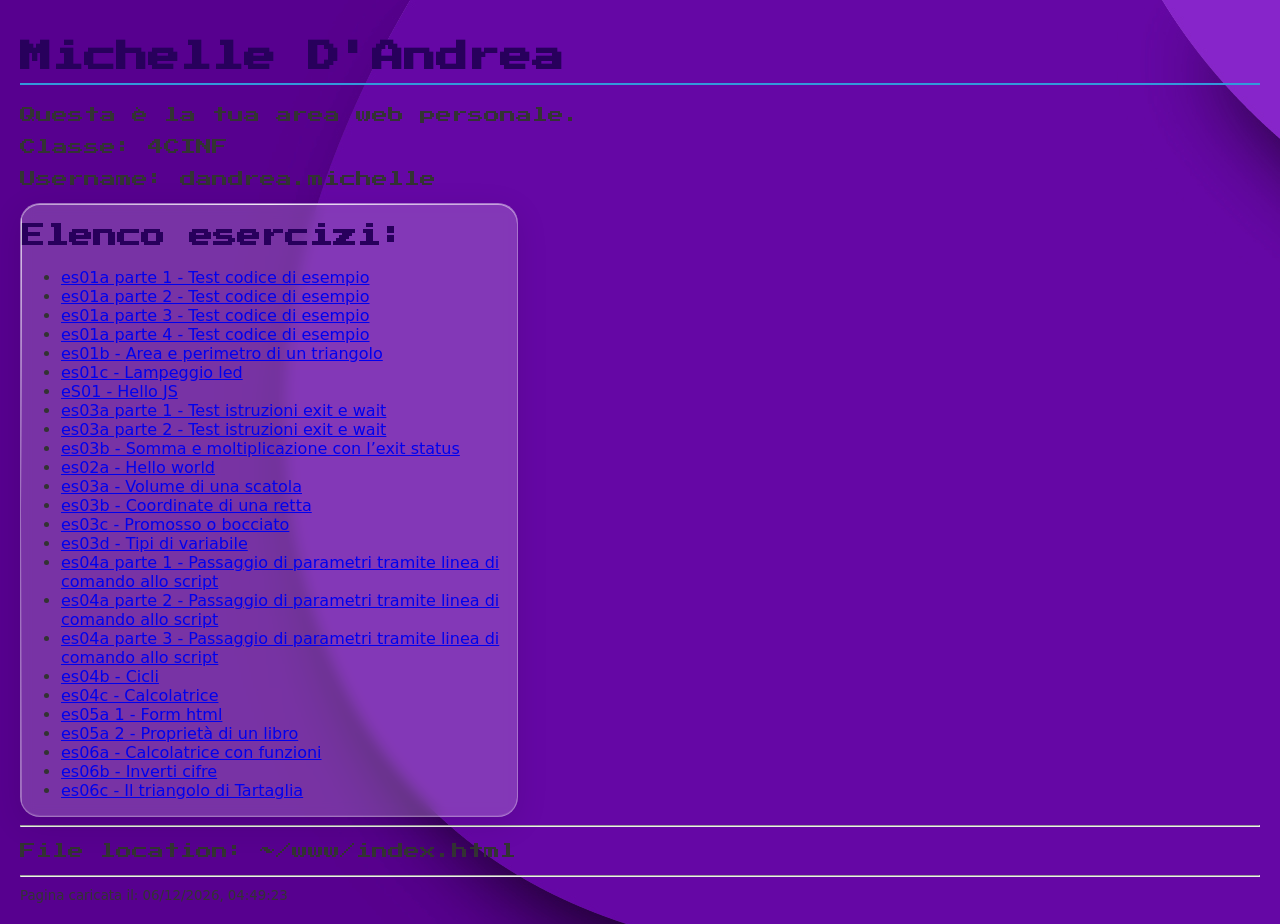
==== index.html @ 2c37d99e "Update header name to 'Michelle D'Andrea'" ====
<!DOCTYPE html>
<html lang="it">
<head>
    <meta charset="UTF-8">
    <meta name="viewport" content="width=device-width, initial-scale=1.0">
    <title>MICHELLE D'ANDREA - Classe 4CINF</title>
    <link rel="preconnect" href="https://fonts.gstatic.com" crossorigin>
    <link href="https://fonts.googleapis.com/css2?family=Press+Start+2P&display=swap" rel="stylesheet">
    <link rel="stylesheet" href="style.css">
</head>
<body>
    <h1>Michelle D'Andrea</h1>
    <p>Questa è la tua area web personale.</p>
    <p>Classe: 4CINF</p>
    <p>Username: dandrea.michelle</p>
    
    <div class="glass">
        <h2>Elenco esercizi:</h2>
        <ul>
            <li><a href="https://github.com/NekoShelly/lavori-tps/blob/main/pyfork01.c" target="_blank">es01a parte 1 - Test codice di esempio</a></li>
            <li><a href="https://github.com/NekoShelly/fork-tps/blob/main/fork03.c" target="_blank">es01a parte 2 - Test codice di esempio</a></li>
            <li><a href="https://github.com/NekoShelly/fork-tps/blob/main/fork03b.c" target="_blank">es01a parte 3 - Test codice di esempio</a></li>
            <li><a href="https://github.com/NekoShelly/fork-tps/blob/main/fork04.c" target="_blank">es01a parte 4 - Test codice di esempio</a></li>
            <li><a href="https://github.com/NekoShelly/fork-tps/blob/main/fork05.c" target="_blank">es01b - Area e perimetro di un triangolo</a></li>
            <li><a href="https://github.com/NekoShelly/fork-tps/blob/main/fork06_prof.c" target="_blank">es01c - Lampeggio led</a></li>
            <li><a href="https://github.com/NekoShelly/lavori-tps/blob/main/HelloJS.html" target="_blank">eS01 - Hello JS</a></li>
            <li><a href="https://github.com/NekoShelly/lavori-tps/blob/main/processi/fork07.c" target="_blank">es03a parte 1 - Test istruzioni exit e wait</a></li>
            <li><a href="https://github.com/NekoShelly/lavori-tps/blob/main/processi/fork08.c" target="_blank">es03a parte 2 - Test istruzioni exit e wait</a></li>
            <li><a href="https://github.com/NekoShelly/lavori-tps/blob/main/processi/fork09.c" target="_blank">es03b - Somma e moltiplicazione con l’exit status</a></li>
            <li><a href="https://github.com/NekoShelly/lavori-tps/blob/main/helloWorld.html" target="_blank">es02a - Hello world</a></li>
            <li><a href="https://github.com/NekoShelly/lavori-tps/blob/main/volume.html" target="_blank">es03a - Volume di una scatola</a></li>
            <li><a href="https://github.com/NekoShelly/lavori-tps/blob/main/coordinate.html" target="_blank">es03b - Coordinate di una retta</a></li>
            <li><a href="https://github.com/NekoShelly/lavori-tps/blob/main/esitoVoto.html" target="_blank">es03c - Promosso o bocciato</a></li>
            <li><a href="https://github.com/NekoShelly/lavori-tps/blob/main/variabile.html" target="_blank">es03d - Tipi di variabile</a></li>
            <li><a href="https://github.com/NekoShelly/lavori-tps/blob/main/parametri.js">es04a parte 1 - Passaggio di parametri tramite linea di comando allo script</a></li>
            <li><a href="https://github.com/NekoShelly/lavori-tps/blob/main/parametri2.mjs">es04a parte 2 - Passaggio di parametri tramite linea di comando allo script</a></li>
            <li><a href="https://github.com/NekoShelly/lavori-tps/blob/main/saluto.js">es04a parte 3 - Passaggio di parametri tramite linea di comando allo script</a></li>
            <li><a href="https://github.com/NekoShelly/lavori-tps/blob/main/cicli.js">es04b - Cicli</a></li>
            <li><a href="https://github.com/NekoShelly/lavori-tps/blob/main/calcolatrice.html">es04c - Calcolatrice</a></li>
            <li><a href="https://github.com/NekoShelly/lavori-tps/blob/main/form.html">es05a 1 - Form html</a></li>
            <li><a href="https://github.com/NekoShelly/lavori-tps/blob/main/fork07.js">es05a 2 - Proprietà di un libro</a></li>

            
            <li><a href="https://github.com/NekoShelly/lavori-tps/blob/main/calcolatrice2.html">es06a - Calcolatrice con funzioni</a></li>
            <li><a href="https://github.com/NekoShelly/lavori-tps/blob/main/fork08.js">es06b - Inverti cifre</a></li>
            <li><a href="https://github.com/NekoShelly/lavori-tps/blob/main/triangolo.html">es06c - Il triangolo di Tartaglia</a></li>

        </ul>
    </div>
    
    <hr>
    <p>File location: ~/www/index.html</p>
    
    <script src="script.js"></script>
</body>
</html>
---- style.css ----
body {
    font-family: system-ui;
    font-weight: 400;
    font-style: normal;
    background: url("purple_bg.jpg");
    color: #333;
    margin: 0;
    padding: 20px;
}

h1 {
    font-family: "Press Start 2P", system-ui;
    color: #28005c;
    border-bottom: 2px solid #3498db;
    padding-bottom: 10px;
}

.glass {
  width: 40%;
  height: 60%;
  background: rgba(255, 255, 255, 0.2);
  backdrop-filter: blur(7px);
  -webkit-backdrop-filter: blur(7px);
  border-radius: 20px;
  border: 1px solid rgba(255, 255, 255, 0.3);
  box-shadow: 
    0 8px 32px rgba(0, 0, 0, 0.1),
    inset 0 1px 0 rgba(255, 255, 255, 0.5),
    inset 0 -1px 0 rgba(255, 255, 255, 0.1),
    inset 0 0 0px 0px rgba(255, 255, 255, 0);
  position: relative;
  overflow: hidden;
}

.glass::before {
  content: '';
  position: absolute;
  top: 0;
  left: 0;
  right: 0;
  height: 1px;
  background: linear-gradient(
    90deg,
    transparent,
    rgba(255, 255, 255, 0.8),
    transparent
  );
}

.glass::after {
  content: '';
  position: absolute;
  top: 0;
  left: 0;
  width: 1px;
  height: 100%;
  background: linear-gradient(
    180deg,
    rgba(255, 255, 255, 0.8),
    transparent,
    rgba(255, 255, 255, 0.3)
  );
}

h2 {
    color: #28005c;
    font-family: "Press Start 2P", system-ui;
}

p {
    font-family: "Press Start 2P", system-ui;
}
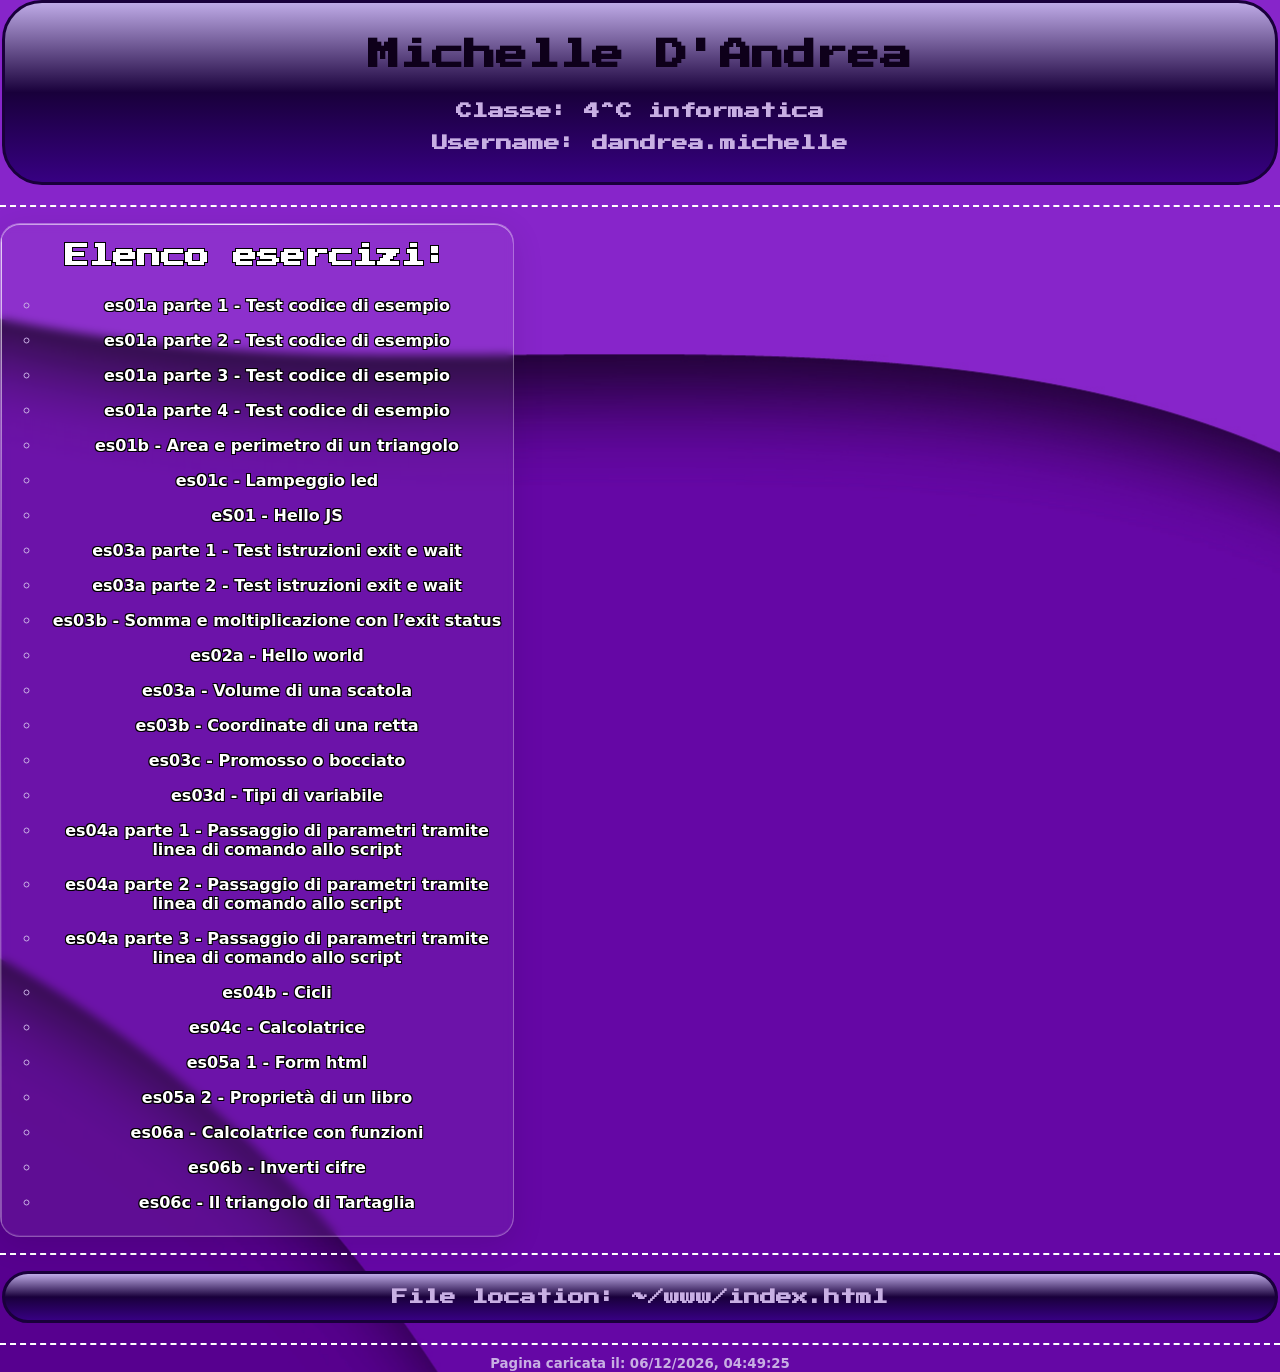
==== commit b5cb0c5f: "Update index.html structure and content" ====
--- a/index.html
+++ b/index.html
@@ -6,14 +6,18 @@
     <title>MICHELLE D'ANDREA - Classe 4CINF</title>
     <link rel="preconnect" href="https://fonts.gstatic.com" crossorigin>
     <link href="https://fonts.googleapis.com/css2?family=Press+Start+2P&display=swap" rel="stylesheet">
+    <link rel="icon" type="image/x-icon" href="purple_icon.jpg">
     <link rel="stylesheet" href="style.css">
 </head>
 <body>
-    <h1>Michelle D'Andrea</h1>
-    <p>Questa è la tua area web personale.</p>
-    <p>Classe: 4CINF</p>
-    <p>Username: dandrea.michelle</p>
-    
+    <div class="sopra">
+        <h1>Michelle D'Andrea</h1>
+        <p>Classe: 4^C informatica</p>
+        <p>Username: dandrea.michelle</p>
+    </div>
+    <p></p>
+    <hr>
+    <p></p>
     <div class="glass">
         <h2>Elenco esercizi:</h2>
         <ul>
@@ -47,9 +51,10 @@
 
         </ul>
     </div>
-    
+    <p></p>
     <hr>
-    <p>File location: ~/www/index.html</p>
+    <p></p>
+    <p class="sotto">File location: ~/www/index.html</p>
     
     <script src="script.js"></script>
 </body>
--- a/style.css
+++ b/style.css
@@ -1,26 +1,95 @@
 body {
     font-family: system-ui;
-    font-weight: 400;
     font-style: normal;
     background: url("purple_bg.jpg");
-    color: #333;
+    background-position: center;
+    color: #c8afe3;
     margin: 0;
-    padding: 20px;
+    text-align: center;
+    overflow-x: hidden;
+    font-weight: 600;
+}
+
+/* unvisited link */
+a:link {
+    color: white;
+}
+
+/* visited link */
+a:visited {
+    color: white;
+}
+
+/* mouse over link */
+a:hover {
+    color: #e9e0ff;
+}
+
+/* selected link */
+a:active {
+    color: black;
+}
+
+hr {
+    border: none;
+    border-top: 2px dashed white;
+}
+
+ul {
+    list-style-type: circle;
 }
 
 h1 {
     font-family: "Press Start 2P", system-ui;
-    color: #28005c;
-    border-bottom: 2px solid #3498db;
     padding-bottom: 10px;
+    color: #0e001a;
+}
+
+h2 {
+    font-family: "Press Start 2P", system-ui;
+    color: white;
+    text-shadow: -1px -1px 0 #000, 1px -1px 0 #000, -1px 1px 0 #000, 1px 1px 0 #000;
+}
+
+p {
+    font-family: "Press Start 2P", system-ui;
+}
+
+li a {
+    display: block;
+    padding: 0.5em 0.5em;
+    text-decoration: none;
+    transition: 250ms;
+    list-style-type: circle;
+    text-shadow: -1px -1px 0 #000, 1px -1px 0 #000, -1px 1px 0 #000, 1px 1px 0 #000;
+}
+
+li a:hover {
+    background-color: #0e001a;
+    transform: scale(1.02);
+}
+
+.sopra, .sotto {
+    place-self: center;
+    width: calc(100% - 40px);
+    margin: 0 auto 20px auto;
+    height: 10%;
+    border-radius: 40px;
+    background: #0e001a;
+    padding: 15px;
+    background-image: linear-gradient(#beaae6, #19003b, #370082);
+    border: solid;
+    border-color: #19003b;
+
 }
 
 .glass {
+  place-self: center;
   width: 40%;
   height: 60%;
-  background: rgba(255, 255, 255, 0.2);
-  backdrop-filter: blur(7px);
-  -webkit-backdrop-filter: blur(7px);
+  background: rgba(255, 255, 255, 0.05);
+  backdrop-filter: blur(5px);
+  -webkit-backdrop-filter: blur(5px);
   border-radius: 20px;
   border: 1px solid rgba(255, 255, 255, 0.3);
   box-shadow: 
@@ -61,12 +130,3 @@
     rgba(255, 255, 255, 0.3)
   );
 }
-
-h2 {
-    color: #28005c;
-    font-family: "Press Start 2P", system-ui;
-}
-
-p {
-    font-family: "Press Start 2P", system-ui;
-}
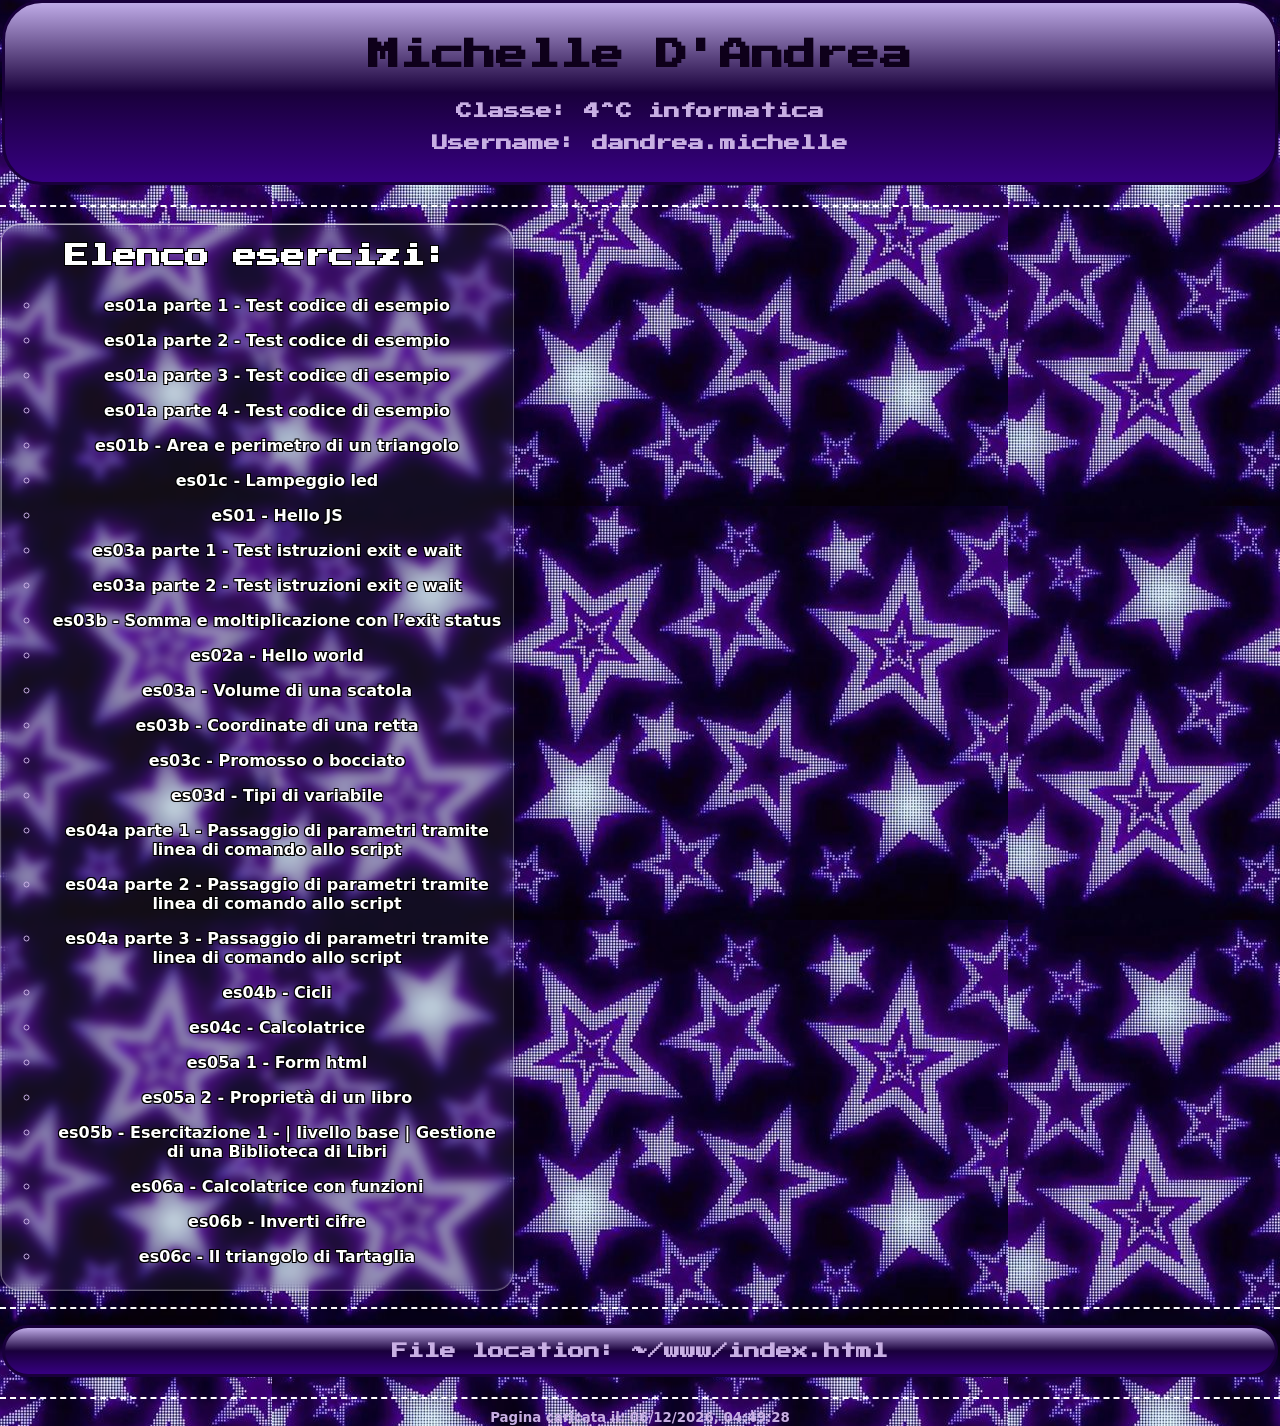
==== commit 6bec5f30: "Add link to biblioteca.js exercise" ====
--- a/index.html
+++ b/index.html
@@ -43,7 +43,7 @@
             <li><a href="https://github.com/NekoShelly/lavori-tps/blob/main/calcolatrice.html">es04c - Calcolatrice</a></li>
             <li><a href="https://github.com/NekoShelly/lavori-tps/blob/main/form.html">es05a 1 - Form html</a></li>
             <li><a href="https://github.com/NekoShelly/lavori-tps/blob/main/fork07.js">es05a 2 - Proprietà di un libro</a></li>
-
+            <li><a href="https://github.com/NekoShelly/lavori-tps/blob/main/biblioteca.js">es05b - Esercitazione 1 - | livello base | Gestione di una Biblioteca di Libri</a></li>
             
             <li><a href="https://github.com/NekoShelly/lavori-tps/blob/main/calcolatrice2.html">es06a - Calcolatrice con funzioni</a></li>
             <li><a href="https://github.com/NekoShelly/lavori-tps/blob/main/fork08.js">es06b - Inverti cifre</a></li>
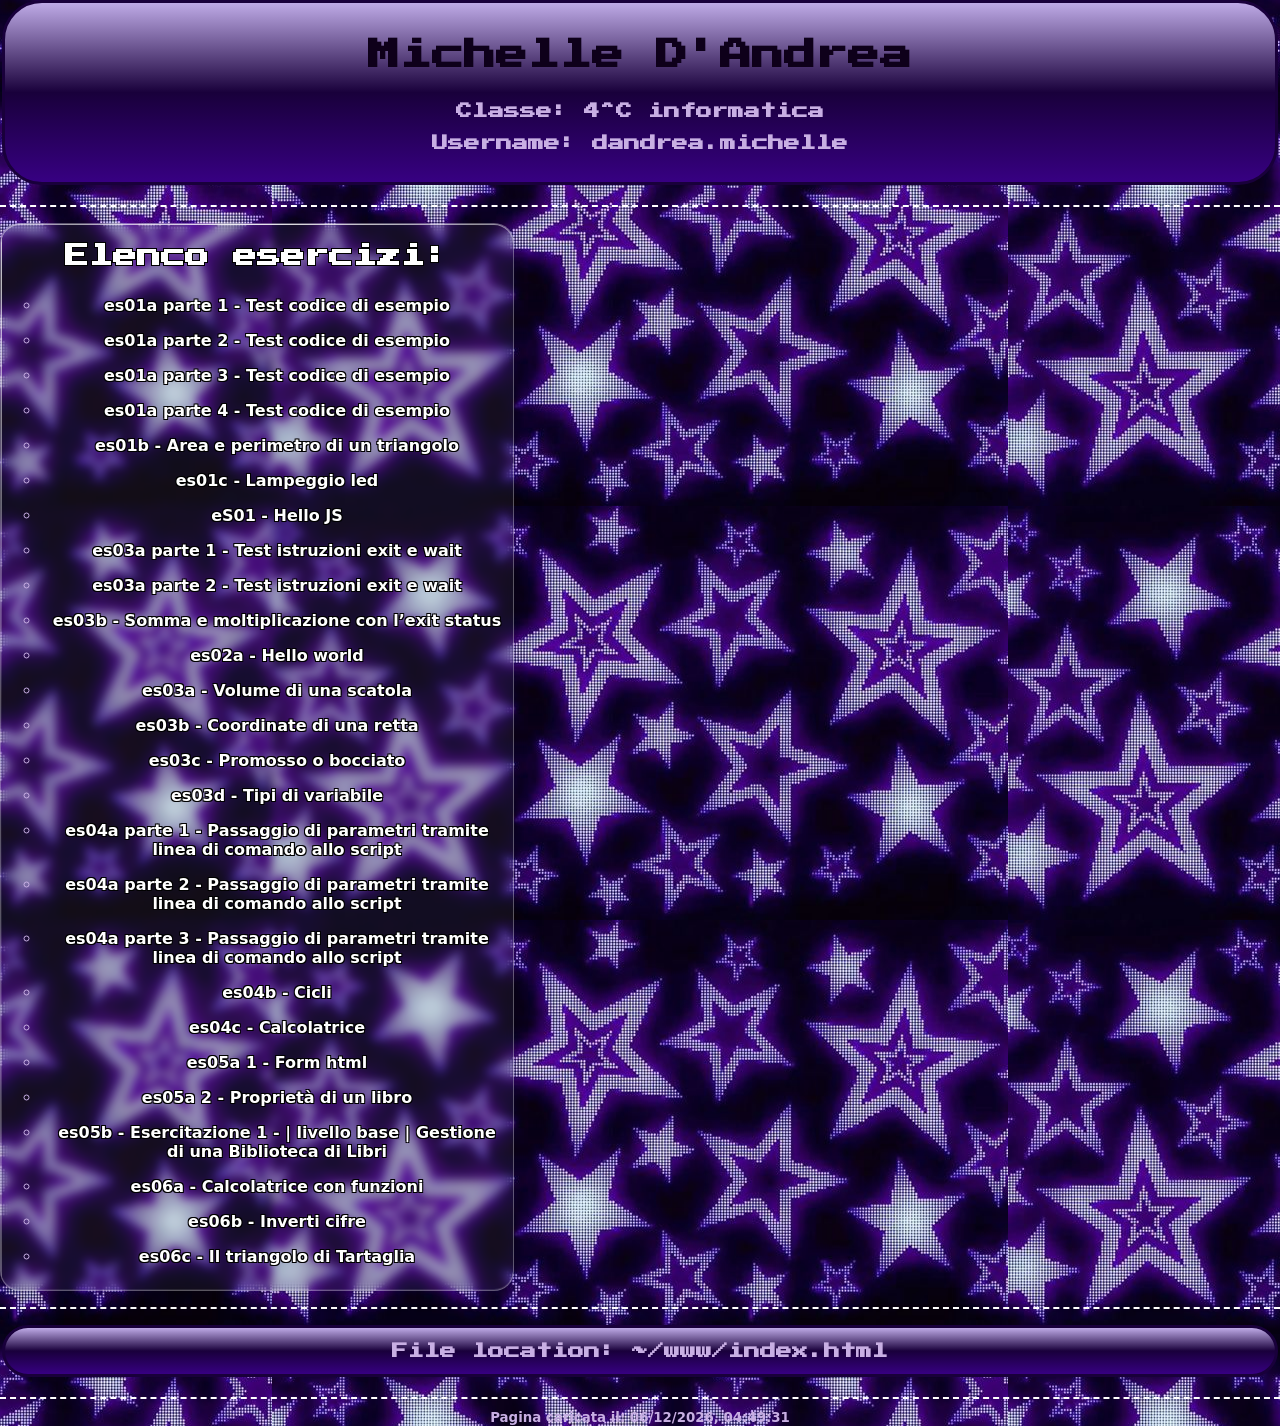
==== commit adc8cc01: "Update exercise links in index.html" ====
--- a/index.html
+++ b/index.html
@@ -21,33 +21,32 @@
     <div class="glass">
         <h2>Elenco esercizi:</h2>
         <ul>
-            <li><a href="https://github.com/NekoShelly/lavori-tps/blob/main/pyfork01.c" target="_blank">es01a parte 1 - Test codice di esempio</a></li>
-            <li><a href="https://github.com/NekoShelly/fork-tps/blob/main/fork03.c" target="_blank">es01a parte 2 - Test codice di esempio</a></li>
-            <li><a href="https://github.com/NekoShelly/fork-tps/blob/main/fork03b.c" target="_blank">es01a parte 3 - Test codice di esempio</a></li>
-            <li><a href="https://github.com/NekoShelly/fork-tps/blob/main/fork04.c" target="_blank">es01a parte 4 - Test codice di esempio</a></li>
-            <li><a href="https://github.com/NekoShelly/fork-tps/blob/main/fork05.c" target="_blank">es01b - Area e perimetro di un triangolo</a></li>
-            <li><a href="https://github.com/NekoShelly/fork-tps/blob/main/fork06_prof.c" target="_blank">es01c - Lampeggio led</a></li>
-            <li><a href="https://github.com/NekoShelly/lavori-tps/blob/main/HelloJS.html" target="_blank">eS01 - Hello JS</a></li>
-            <li><a href="https://github.com/NekoShelly/lavori-tps/blob/main/processi/fork07.c" target="_blank">es03a parte 1 - Test istruzioni exit e wait</a></li>
-            <li><a href="https://github.com/NekoShelly/lavori-tps/blob/main/processi/fork08.c" target="_blank">es03a parte 2 - Test istruzioni exit e wait</a></li>
-            <li><a href="https://github.com/NekoShelly/lavori-tps/blob/main/processi/fork09.c" target="_blank">es03b - Somma e moltiplicazione con l’exit status</a></li>
-            <li><a href="https://github.com/NekoShelly/lavori-tps/blob/main/helloWorld.html" target="_blank">es02a - Hello world</a></li>
-            <li><a href="https://github.com/NekoShelly/lavori-tps/blob/main/volume.html" target="_blank">es03a - Volume di una scatola</a></li>
-            <li><a href="https://github.com/NekoShelly/lavori-tps/blob/main/coordinate.html" target="_blank">es03b - Coordinate di una retta</a></li>
-            <li><a href="https://github.com/NekoShelly/lavori-tps/blob/main/esitoVoto.html" target="_blank">es03c - Promosso o bocciato</a></li>
-            <li><a href="https://github.com/NekoShelly/lavori-tps/blob/main/variabile.html" target="_blank">es03d - Tipi di variabile</a></li>
-            <li><a href="https://github.com/NekoShelly/lavori-tps/blob/main/parametri.js">es04a parte 1 - Passaggio di parametri tramite linea di comando allo script</a></li>
-            <li><a href="https://github.com/NekoShelly/lavori-tps/blob/main/parametri2.mjs">es04a parte 2 - Passaggio di parametri tramite linea di comando allo script</a></li>
-            <li><a href="https://github.com/NekoShelly/lavori-tps/blob/main/saluto.js">es04a parte 3 - Passaggio di parametri tramite linea di comando allo script</a></li>
-            <li><a href="https://github.com/NekoShelly/lavori-tps/blob/main/cicli.js">es04b - Cicli</a></li>
-            <li><a href="https://github.com/NekoShelly/lavori-tps/blob/main/calcolatrice.html">es04c - Calcolatrice</a></li>
-            <li><a href="https://github.com/NekoShelly/lavori-tps/blob/main/form.html">es05a 1 - Form html</a></li>
-            <li><a href="https://github.com/NekoShelly/lavori-tps/blob/main/fork07.js">es05a 2 - Proprietà di un libro</a></li>
-            <li><a href="https://github.com/NekoShelly/lavori-tps/blob/main/biblioteca.js">es05b - Esercitazione 1 - | livello base | Gestione di una Biblioteca di Libri</a></li>
-            
-            <li><a href="https://github.com/NekoShelly/lavori-tps/blob/main/calcolatrice2.html">es06a - Calcolatrice con funzioni</a></li>
-            <li><a href="https://github.com/NekoShelly/lavori-tps/blob/main/fork08.js">es06b - Inverti cifre</a></li>
-            <li><a href="https://github.com/NekoShelly/lavori-tps/blob/main/triangolo.html">es06c - Il triangolo di Tartaglia</a></li>
+            <li><a href="https://github.com/NekoShelly/fork-tps/blob/main/ES02/fork01.c" target="_blank">es01a parte 1 - Test codice di esempio</a></li>
+            <li><a href="https://github.com/NekoShelly/fork-tps/blob/main/ES02/fork03.c" target="_blank">es01a parte 2 - Test codice di esempio</a></li>
+            <li><a href="https://github.com/NekoShelly/fork-tps/blob/main/ES02/fork03b.c" target="_blank">es01a parte 3 - Test codice di esempio</a></li>
+            <li><a href="https://github.com/NekoShelly/fork-tps/blob/main/ES02/fork04.c" target="_blank">es01a parte 4 - Test codice di esempio</a></li>
+            <li><a href="https://github.com/NekoShelly/fork-tps/blob/main/ES02/fork05.c" target="_blank">es01b - Area e perimetro di un triangolo</a></li>
+            <li><a href="https://github.com/NekoShelly/fork-tps/blob/main/ES02/fork06_prof.c" target="_blank">es01c - Lampeggio led</a></li>
+            <li><a href="https://w4s.filippobilardo.it/~dandrea.michelle/ES01/HelloJS.html" target="_blank">eS01 - Hello JS</a></li>
+            <li><a href="https://github.com/NekoShelly/fork-tps/blob/main/ES03/fork07.c" target="_blank">es03a parte 1 - Test istruzioni exit e wait</a></li>
+            <li><a href="https://github.com/NekoShelly/fork-tps/blob/main/ES03/fork08.c" target="_blank">es03a parte 2 - Test istruzioni exit e wait</a></li>
+            <li><a href="https://github.com/NekoShelly/fork-tps/blob/main/ES03/fork09.c" target="_blank">es03b - Somma e moltiplicazione con l’exit status</a></li>
+            <li><a href="https://w4s.filippobilardo.it/~dandrea.michelle/ES02/helloWorld.html" target="_blank">es02a - Hello world</a></li>
+            <li><a href="https://w4s.filippobilardo.it/~dandrea.michelle/ES03/volume.html" target="_blank">es03a - Volume di una scatola</a></li>
+            <li><a href="https://w4s.filippobilardo.it/~dandrea.michelle/ES03/coordinate.html" target="_blank">es03b - Coordinate di una retta</a></li>
+            <li><a href="https://w4s.filippobilardo.it/~dandrea.michelle/ES03/esitoVoto.html" target="_blank">es03c - Promosso o bocciato</a></li>
+            <li><a href="https://w4s.filippobilardo.it/~dandrea.michelle/ES03/variabile.html" target="_blank">es03d - Tipi di variabile</a></li>
+            <li><a href="https://github.com/NekoShelly/web/blob/main/ES04/parametri.js">es04a parte 1 - Passaggio di parametri tramite linea di comando allo script</a></li>
+            <li><a href="https://github.com/NekoShelly/web/blob/main/ES04/parametri2.mjs">es04a parte 2 - Passaggio di parametri tramite linea di comando allo script</a></li>
+            <li><a href="https://github.com/NekoShelly/web/blob/main/ES04/saluto.js">es04a parte 3 - Passaggio di parametri tramite linea di comando allo script</a></li>
+            <li><a href="https://github.com/NekoShelly/web/blob/main/ES04/cicli.js">es04b - Cicli</a></li>
+            <li><a href="https://w4s.filippobilardo.it/~dandrea.michelle/ES04/calcolatrice.html">es04c - Calcolatrice</a></li>
+            <li><a href="https://w4s.filippobilardo.it/~dandrea.michelle/ES05/form.html">es05a 1 - Form html</a></li>
+            <li><a href="https://github.com/NekoShelly/web/blob/main/ES05/proprietaLibro.js">es05a 2 - Proprietà di un libro</a></li>
+            <li><a href="https://github.com/NekoShelly/web/blob/main/ES05/biblioteca.js">es05b - Esercitazione 1 - | livello base | Gestione di una Biblioteca di Libri</a></li>
+            <li><a href="https://w4s.filippobilardo.it/~dandrea.michelle/ES06/calcolatrice2.html">es06a - Calcolatrice con funzioni</a></li>
+            <li><a href="https://github.com/NekoShelly/web/blob/main/ES06/inverti-cifre.js">es06b - Inverti cifre</a></li>
+            <li><a href="https://w4s.filippobilardo.it/~dandrea.michelle/ES06/triangolo.html">es06c - Il triangolo di Tartaglia</a></li>
 
         </ul>
     </div>
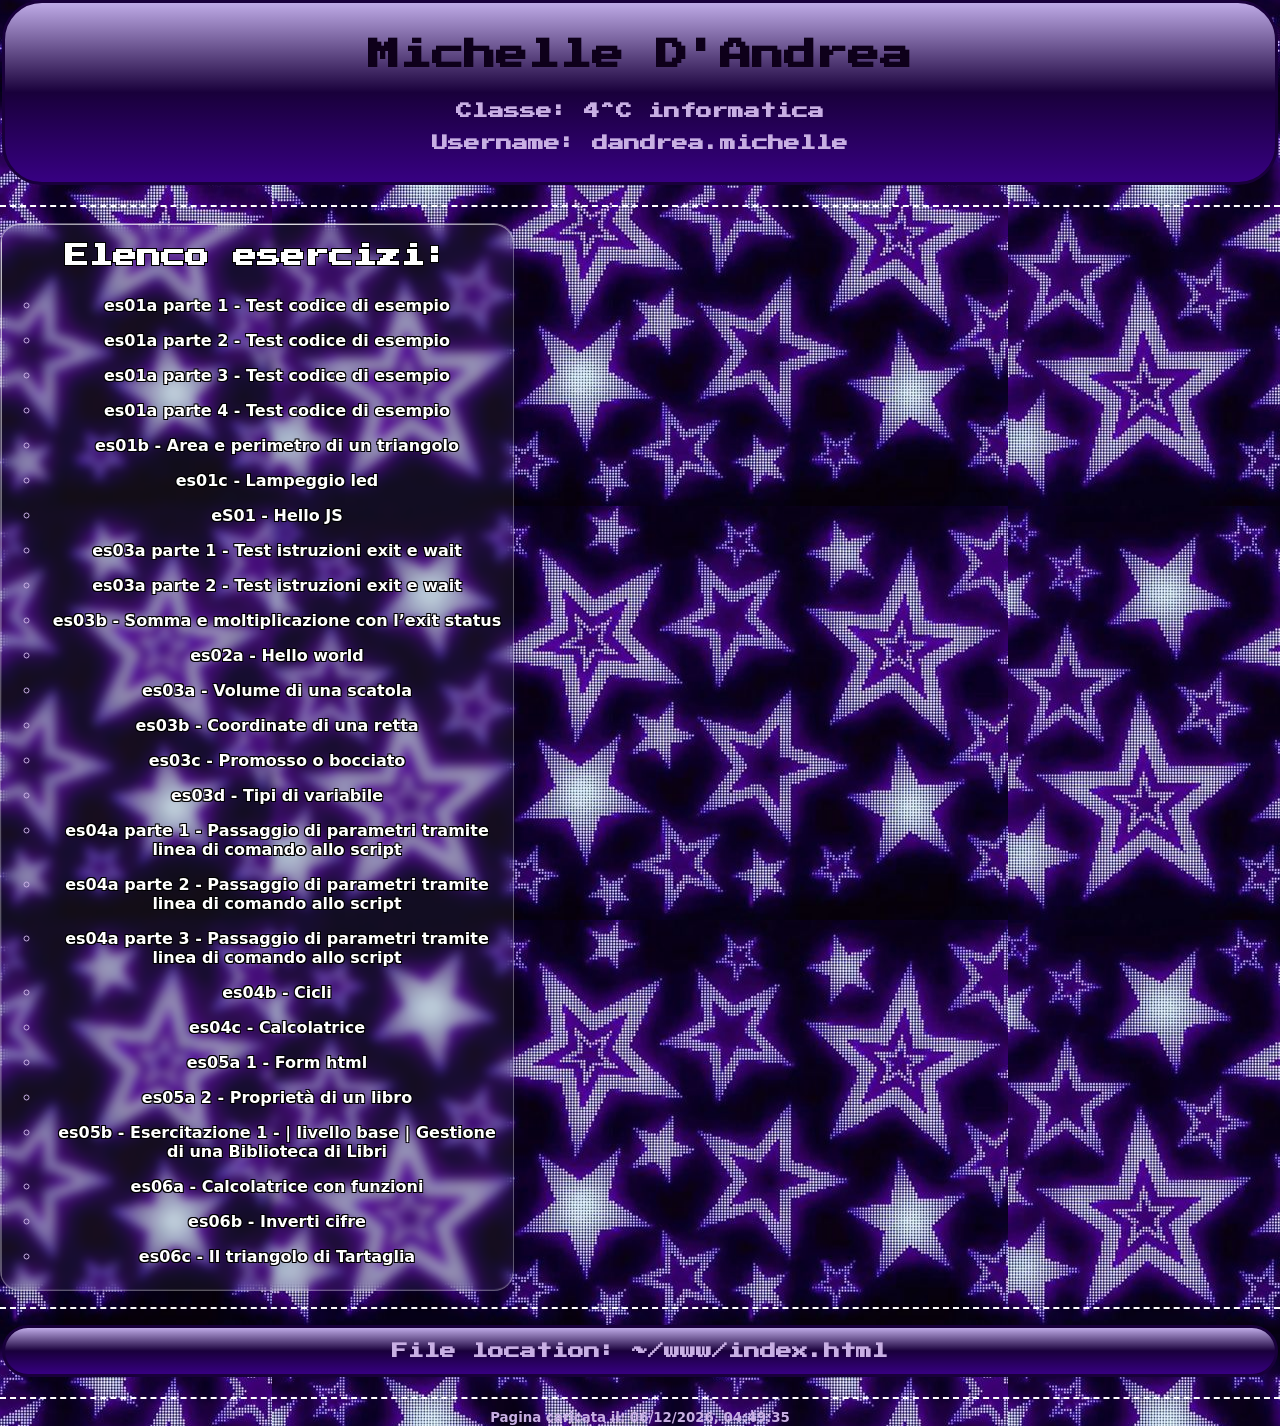
==== commit ceb71ebe: "Fix link case for Calcolatrice2.html" ====
--- a/index.html
+++ b/index.html
@@ -44,7 +44,7 @@
             <li><a href="https://w4s.filippobilardo.it/~dandrea.michelle/ES05/form.html">es05a 1 - Form html</a></li>
             <li><a href="https://github.com/NekoShelly/web/blob/main/ES05/proprietaLibro.js">es05a 2 - Proprietà di un libro</a></li>
             <li><a href="https://github.com/NekoShelly/web/blob/main/ES05/biblioteca.js">es05b - Esercitazione 1 - | livello base | Gestione di una Biblioteca di Libri</a></li>
-            <li><a href="https://w4s.filippobilardo.it/~dandrea.michelle/ES06/calcolatrice2.html">es06a - Calcolatrice con funzioni</a></li>
+            <li><a href="https://w4s.filippobilardo.it/~dandrea.michelle/ES06/Calcolatrice2.html">es06a - Calcolatrice con funzioni</a></li>
             <li><a href="https://github.com/NekoShelly/web/blob/main/ES06/inverti-cifre.js">es06b - Inverti cifre</a></li>
             <li><a href="https://w4s.filippobilardo.it/~dandrea.michelle/ES06/triangolo.html">es06c - Il triangolo di Tartaglia</a></li>
 
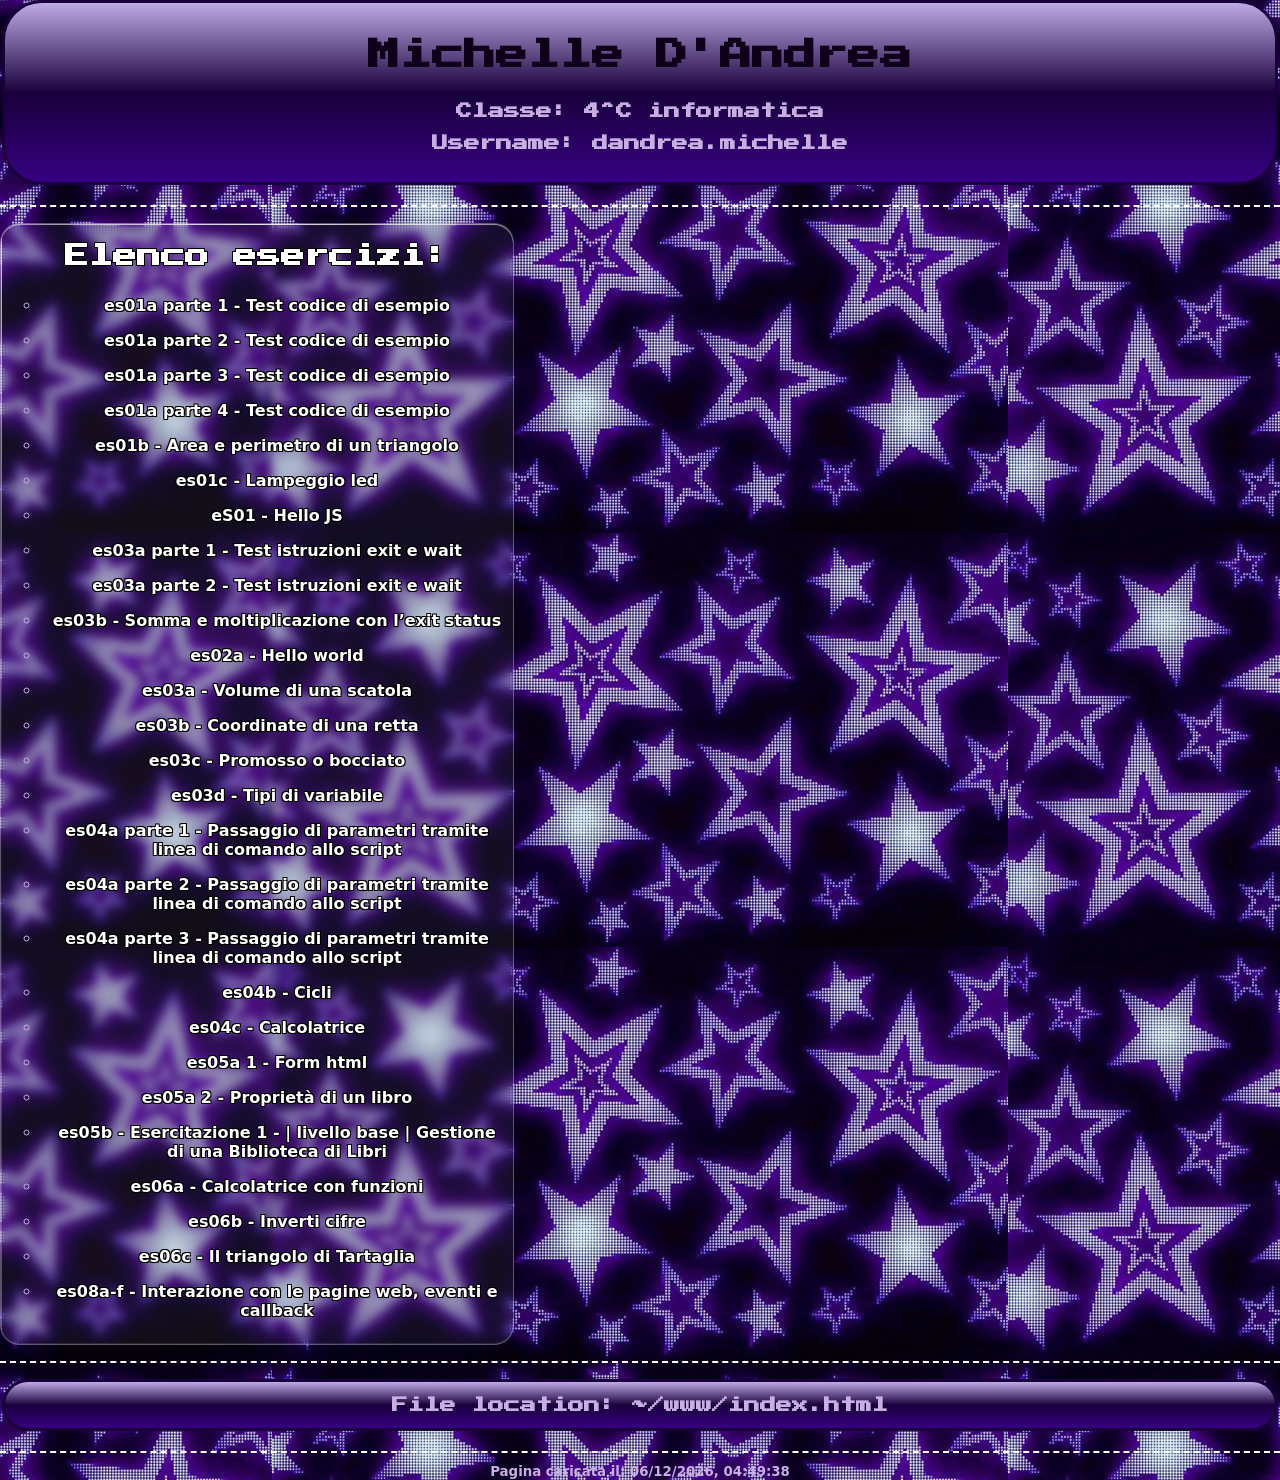
==== commit a3d8d46a: "Add link for es08a-f on web interaction and events" ====
--- a/index.html
+++ b/index.html
@@ -48,6 +48,7 @@
             <li><a href="https://github.com/NekoShelly/web/blob/main/ES06/inverti-cifre.js">es06b - Inverti cifre</a></li>
             <li><a href="https://w4s.filippobilardo.it/~dandrea.michelle/ES06/triangolo.html">es06c - Il triangolo di Tartaglia</a></li>
 
+            <li><a href="https://w4s.filippobilardo.it/~dandrea.michelle/ES08/eventi.html">es08a-f - Interazione con le pagine web, eventi e callback</a></li>
         </ul>
     </div>
     <p></p>
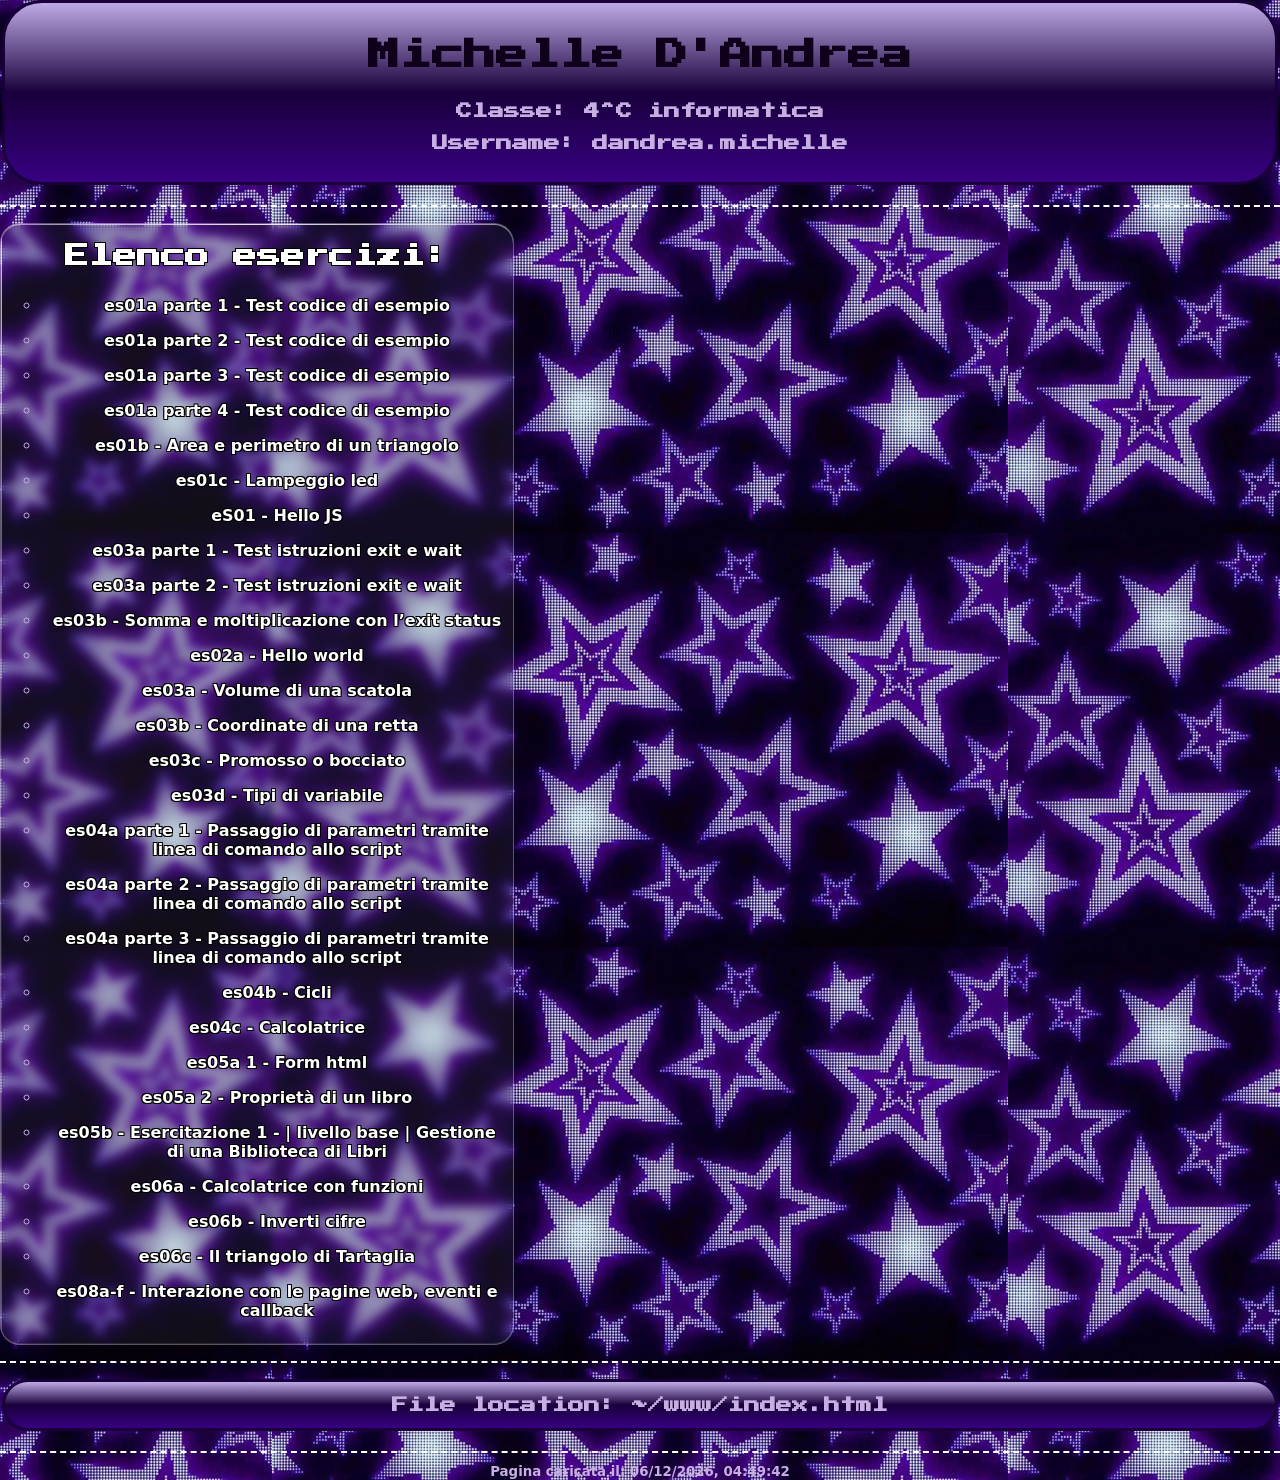
==== commit 651ac059: "Update links in index.html to new URLs" ====
--- a/index.html
+++ b/index.html
@@ -36,17 +36,17 @@
             <li><a href="https://w4s.filippobilardo.it/~dandrea.michelle/ES03/coordinate.html" target="_blank">es03b - Coordinate di una retta</a></li>
             <li><a href="https://w4s.filippobilardo.it/~dandrea.michelle/ES03/esitoVoto.html" target="_blank">es03c - Promosso o bocciato</a></li>
             <li><a href="https://w4s.filippobilardo.it/~dandrea.michelle/ES03/variabile.html" target="_blank">es03d - Tipi di variabile</a></li>
-            <li><a href="https://github.com/NekoShelly/web/blob/main/ES04/parametri.js">es04a parte 1 - Passaggio di parametri tramite linea di comando allo script</a></li>
-            <li><a href="https://github.com/NekoShelly/web/blob/main/ES04/parametri2.mjs">es04a parte 2 - Passaggio di parametri tramite linea di comando allo script</a></li>
-            <li><a href="https://github.com/NekoShelly/web/blob/main/ES04/saluto.js">es04a parte 3 - Passaggio di parametri tramite linea di comando allo script</a></li>
-            <li><a href="https://github.com/NekoShelly/web/blob/main/ES04/cicli.js">es04b - Cicli</a></li>
-            <li><a href="https://w4s.filippobilardo.it/~dandrea.michelle/ES04/calcolatrice.html">es04c - Calcolatrice</a></li>
-            <li><a href="https://w4s.filippobilardo.it/~dandrea.michelle/ES05/form.html">es05a 1 - Form html</a></li>
-            <li><a href="https://github.com/NekoShelly/web/blob/main/ES05/proprietaLibro.js">es05a 2 - Proprietà di un libro</a></li>
-            <li><a href="https://github.com/NekoShelly/web/blob/main/ES05/biblioteca.js">es05b - Esercitazione 1 - | livello base | Gestione di una Biblioteca di Libri</a></li>
-            <li><a href="https://w4s.filippobilardo.it/~dandrea.michelle/ES06/Calcolatrice2.html">es06a - Calcolatrice con funzioni</a></li>
-            <li><a href="https://github.com/NekoShelly/web/blob/main/ES06/inverti-cifre.js">es06b - Inverti cifre</a></li>
-            <li><a href="https://w4s.filippobilardo.it/~dandrea.michelle/ES06/triangolo.html">es06c - Il triangolo di Tartaglia</a></li>
+            <li><a href="https://github.com/NekoShelly/web/blob/main/ES04/parametri.js" target="_blank">es04a parte 1 - Passaggio di parametri tramite linea di comando allo script</a></li>
+            <li><a href="https://github.com/NekoShelly/web/blob/main/ES04/parametri2.mjs target="_blank"">es04a parte 2 - Passaggio di parametri tramite linea di comando allo script</a></li>
+            <li><a href="https://github.com/NekoShelly/web/blob/main/ES04/saluto.js" target="_blank">es04a parte 3 - Passaggio di parametri tramite linea di comando allo script</a></li>
+            <li><a href="https://github.com/NekoShelly/web/blob/main/ES04/cicli.js" target="_blank">es04b - Cicli</a></li>
+            <li><a href="https://w4s.filippobilardo.it/~dandrea.michelle/ES04/calcolatrice.html" target="_blank">es04c - Calcolatrice</a></li>
+            <li><a href="https://w4s.filippobilardo.it/~dandrea.michelle/ES05/form.html" target="_blank">es05a 1 - Form html</a></li>
+            <li><a href="https://github.com/NekoShelly/web/blob/main/ES05/proprietaLibro.js" target="_blank">es05a 2 - Proprietà di un libro</a></li>
+            <li><a href="https://github.com/NekoShelly/web/blob/main/ES05/biblioteca.js" target="_blank">es05b - Esercitazione 1 - | livello base | Gestione di una Biblioteca di Libri</a></li>
+            <li><a href="https://w4s.filippobilardo.it/~dandrea.michelle/ES06/Calcolatrice2.html target="_blank"">es06a - Calcolatrice con funzioni</a></li>
+            <li><a href="https://github.com/NekoShelly/web/blob/main/ES06/inverti-cifre.js" target="_blank">es06b - Inverti cifre</a></li>
+            <li><a href="https://w4s.filippobilardo.it/~dandrea.michelle/ES06/triangolo.html target="_blank"">es06c - Il triangolo di Tartaglia</a></li>
 
             <li><a href="https://w4s.filippobilardo.it/~dandrea.michelle/ES08/eventi.html">es08a-f - Interazione con le pagine web, eventi e callback</a></li>
         </ul>
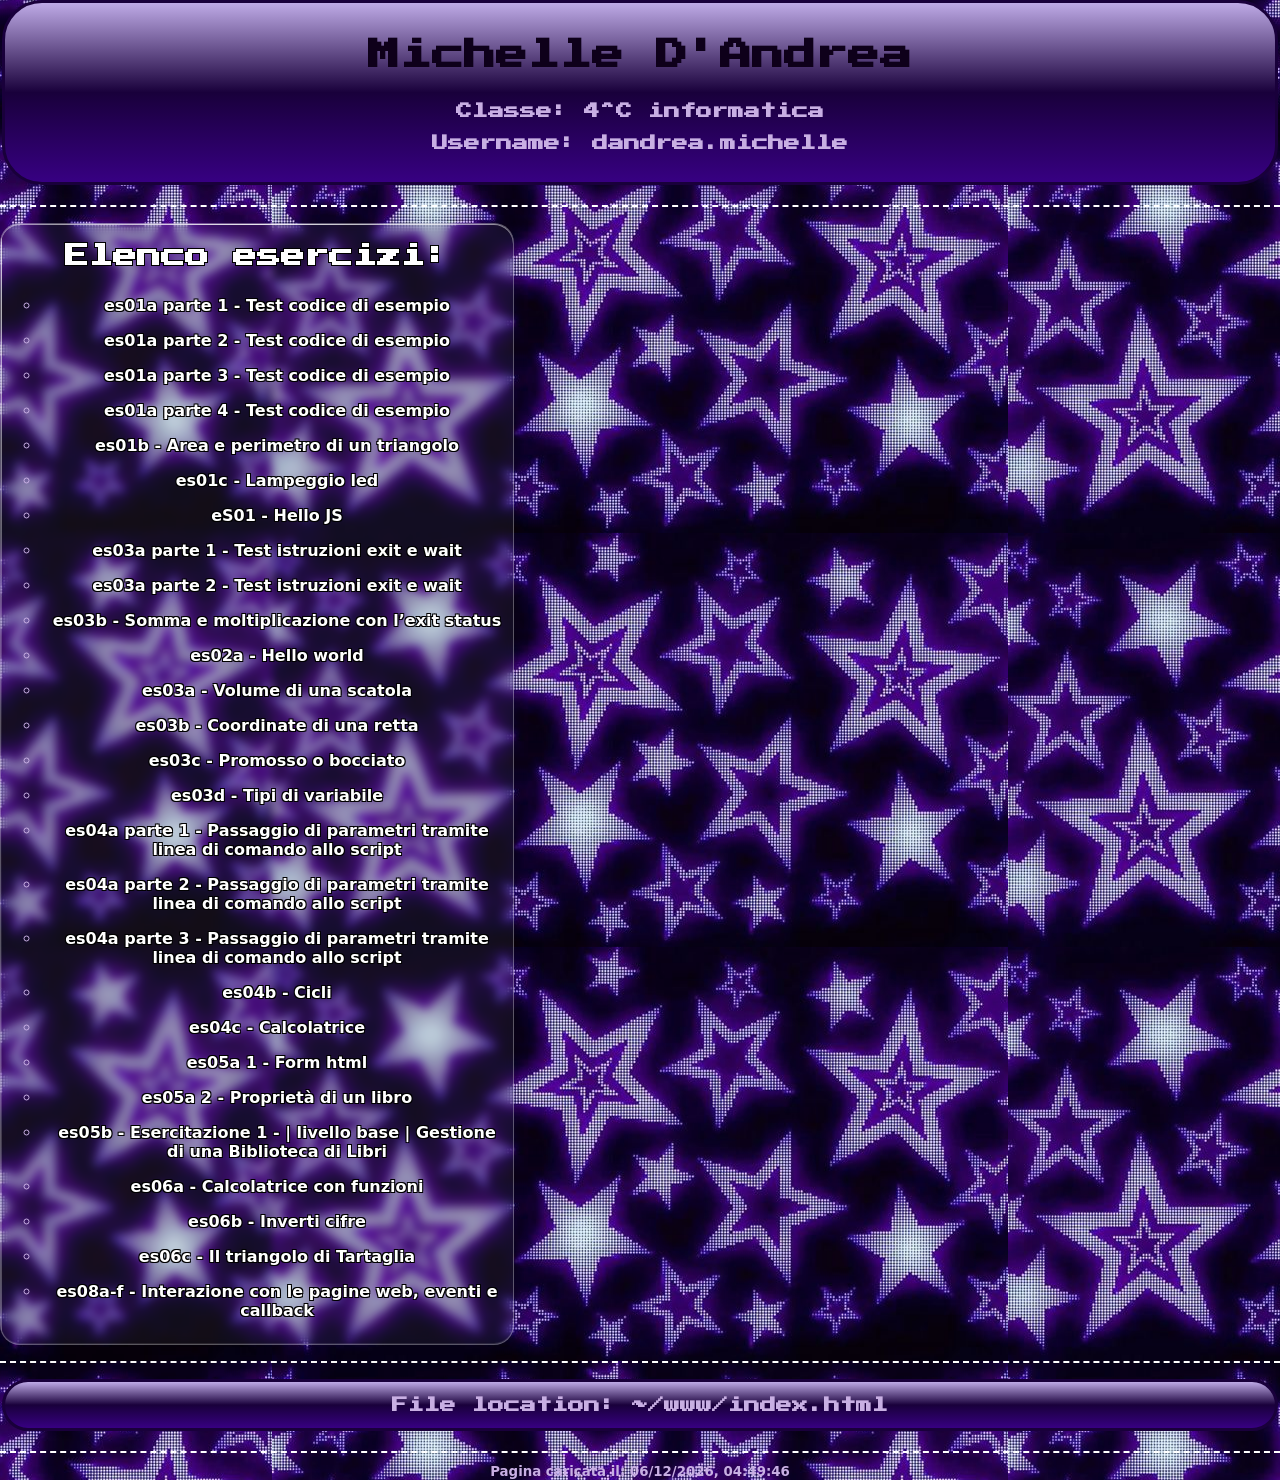
==== commit b9579ac8: "Fix HTML link formatting for triangolo.html" ====
--- a/index.html
+++ b/index.html
@@ -46,7 +46,7 @@
             <li><a href="https://github.com/NekoShelly/web/blob/main/ES05/biblioteca.js" target="_blank">es05b - Esercitazione 1 - | livello base | Gestione di una Biblioteca di Libri</a></li>
             <li><a href="https://w4s.filippobilardo.it/~dandrea.michelle/ES06/Calcolatrice2.html target="_blank"">es06a - Calcolatrice con funzioni</a></li>
             <li><a href="https://github.com/NekoShelly/web/blob/main/ES06/inverti-cifre.js" target="_blank">es06b - Inverti cifre</a></li>
-            <li><a href="https://w4s.filippobilardo.it/~dandrea.michelle/ES06/triangolo.html target="_blank"">es06c - Il triangolo di Tartaglia</a></li>
+            <li><a href="https://w4s.filippobilardo.it/~dandrea.michelle/ES06/triangolo.html target="_blank">es06c - Il triangolo di Tartaglia</a></li>
 
             <li><a href="https://w4s.filippobilardo.it/~dandrea.michelle/ES08/eventi.html">es08a-f - Interazione con le pagine web, eventi e callback</a></li>
         </ul>
